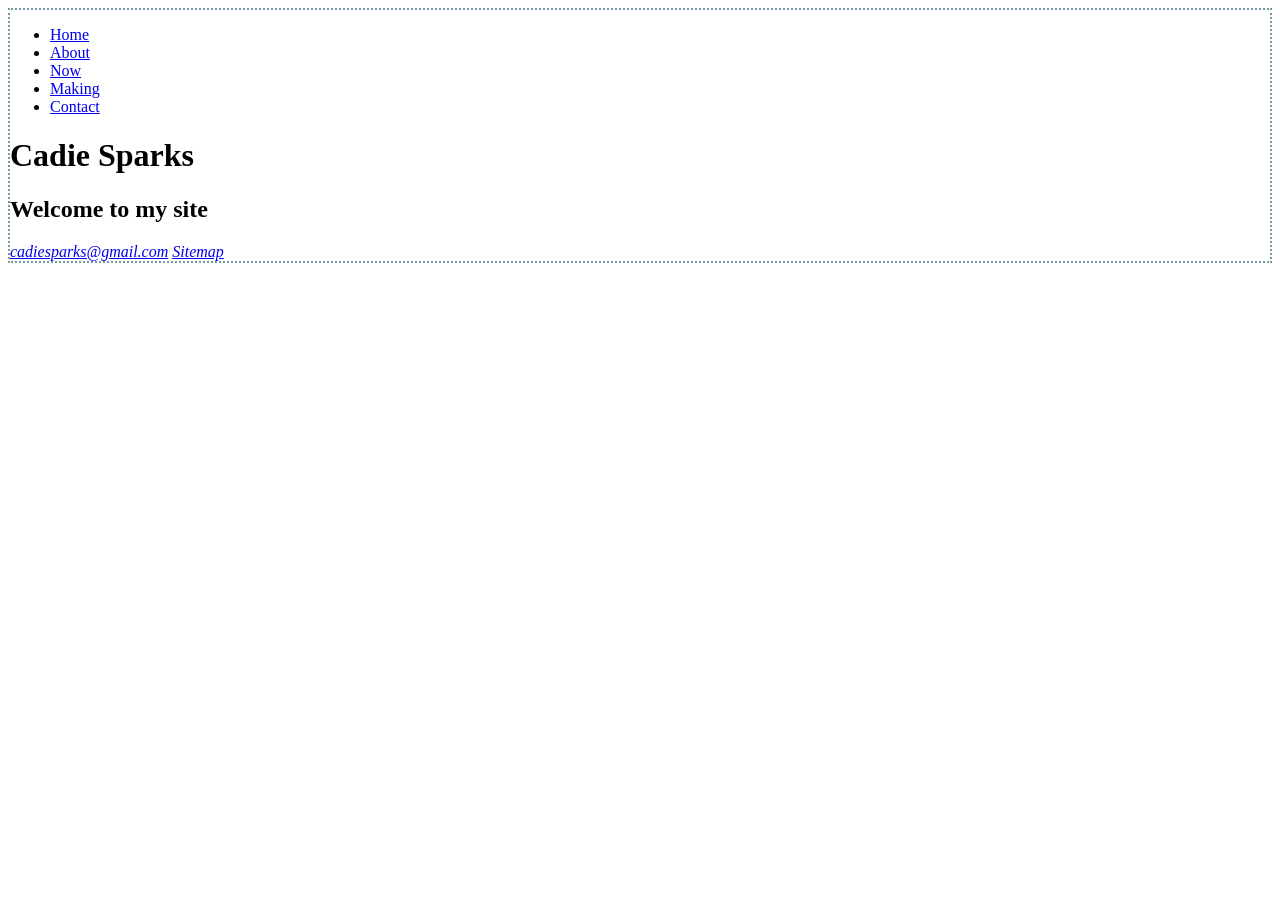
==== index.html @ c6421e4c "Add majority of elements" ====
<!DOCTYPE html>
<html lang="en">
<head>
    <meta charset="UTF-8">
    <title>Cadie on the Web</title>
    <meta name="viewport" content="width=device-width, initial-scale=1.0">
    <link rel="stylesheet" href="eventual.css">
    <noscript>Whoops your JavaScript is off! But no worries, this site works on just HTML.</noscript>
    <style>
        body {border: 2px dotted rgb(115, 155, 164);}
    </style>
</head>
<body>
    <header>
        <nav>
            <ul>
                <li><a href="index.html">Home</a></li>
                <li><a href="about.html">About</a></li>
                <li><a href="now.html">Now</a></li>
                <li><a href="making.html">Making</a></li>
                <li><a href="contact.html">Contact</a></li>
            </ul>
        </nav>
    </header>
    <main>
        <h1>Cadie Sparks</h1>
        <h2>Welcome to my site</h2>
    </main>
    <footer>
        <footer>
        <address>
            <a href="mailto:cadiesparks@gmail.com">cadiesparks@gmail.com</a>
            <a href="sitemap.html">Sitemap</a>
        </address>
    </footer>
    </footer>
</body>
</html>
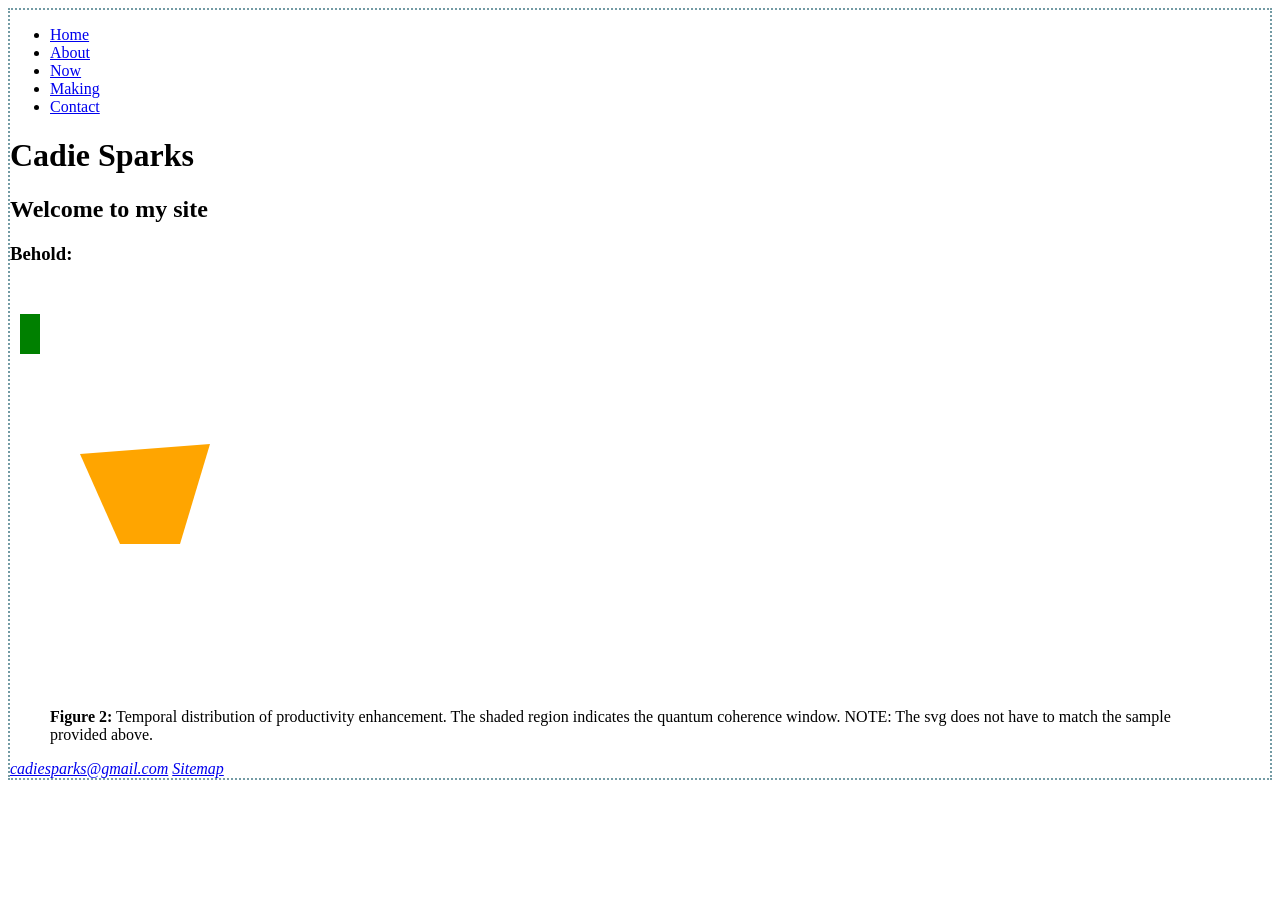
==== commit 287079cd: "Add remaining elements" ====
--- a/index.html
+++ b/index.html
@@ -9,6 +9,14 @@
     <style>
         body {border: 2px dotted rgb(115, 155, 164);}
     </style>
+    <script>
+        window.addEventListener('load', function() {
+            let canvas = document.getElementById('canvas');
+            let context = canvas.getContext('2d');
+            context.fillStyle = 'green';
+            context.fillRect(10, 30, 20, 40);
+        })
+    </script>
 </head>
 <body>
     <header>
@@ -25,6 +33,16 @@
     <main>
         <h1>Cadie Sparks</h1>
         <h2>Welcome to my site</h2>
+        <h3>Behold:</h3>
+        <canvas id="canvas" width="100" height="100">
+            <strong>Canvas Supporting Browser Required</strong>
+        </canvas>
+        <figure>
+            <svg width="200" height="300">
+                <polygon points="30,50 70,140 130,140 160,40" fill="orange"></polygon>
+            </svg>
+            <figcaption><strong>Figure 2:</strong> Temporal distribution of productivity enhancement. The shaded region indicates the quantum coherence window. NOTE: The svg does not have to match the sample provided above.</figcaption>
+        </figure>
     </main>
     <footer>
         <footer>
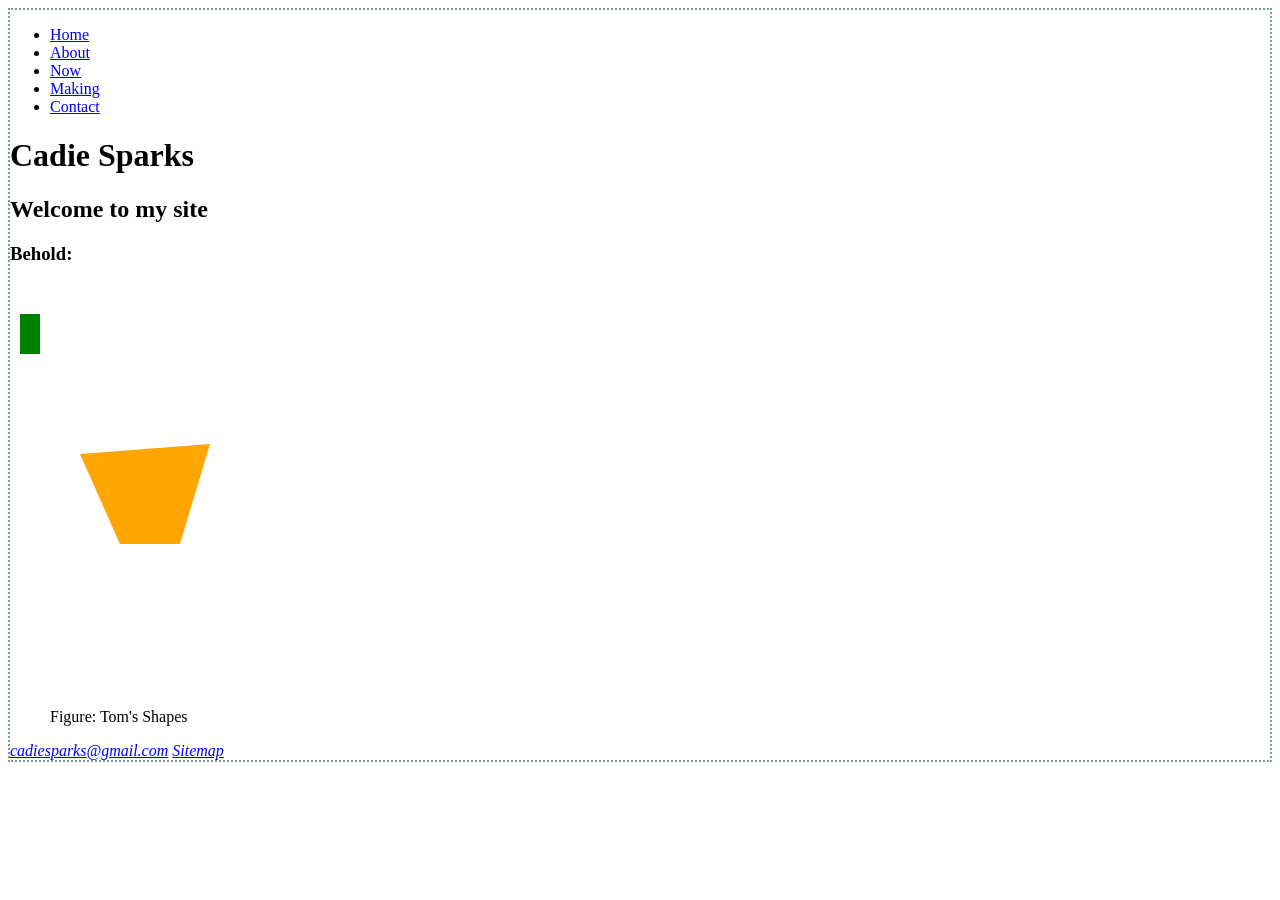
==== commit c69f0286: "Add custom hello-world element" ====
--- a/index.html
+++ b/index.html
@@ -16,6 +16,14 @@
             context.fillStyle = 'green';
             context.fillRect(10, 30, 20, 40);
         })
+    </script>
+    <script>
+        class HelloWorld extends HTMLElement {
+            connectedCallback() {
+                console.log("Hello World!");
+            }
+        }
+        customElements.define("hello-world", HelloWorld);
     </script>
 </head>
 <body>
@@ -41,16 +49,15 @@
             <svg width="200" height="300">
                 <polygon points="30,50 70,140 130,140 160,40" fill="orange"></polygon>
             </svg>
-            <figcaption><strong>Figure 2:</strong> Temporal distribution of productivity enhancement. The shaded region indicates the quantum coherence window. NOTE: The svg does not have to match the sample provided above.</figcaption>
+            <figcaption>Figure: Tom's Shapes</figcaption>
         </figure>
+        <hello-world></hello-world>
     </main>
     <footer>
-        <footer>
         <address>
             <a href="mailto:cadiesparks@gmail.com">cadiesparks@gmail.com</a>
             <a href="sitemap.html">Sitemap</a>
         </address>
     </footer>
-    </footer>
 </body>
 </html>
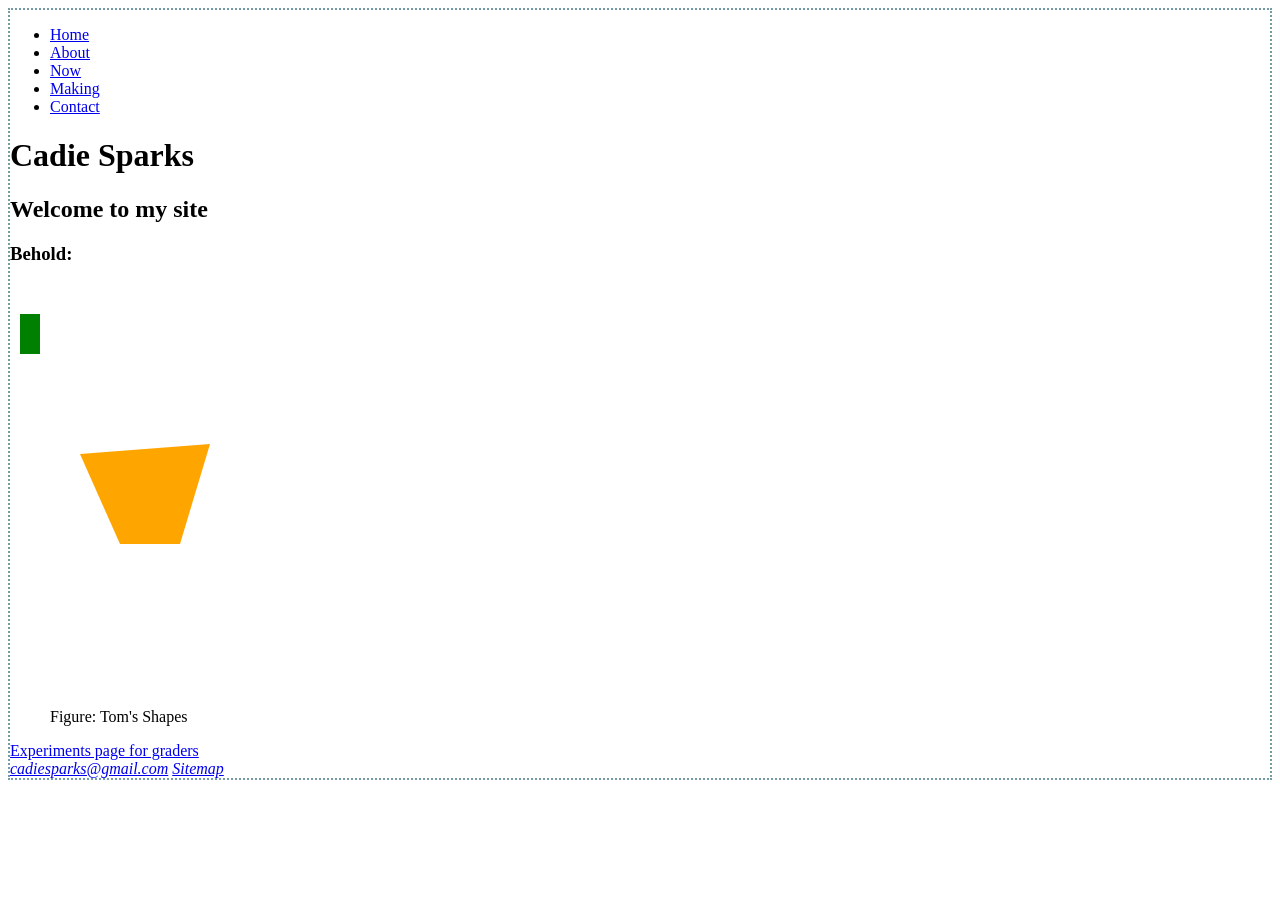
==== commit 8c7db92c: "Fix noscript HTML validation error" ====
--- a/index.html
+++ b/index.html
@@ -5,7 +5,6 @@
     <title>Cadie on the Web</title>
     <meta name="viewport" content="width=device-width, initial-scale=1.0">
     <link rel="stylesheet" href="eventual.css">
-    <noscript>Whoops your JavaScript is off! But no worries, this site works on just HTML.</noscript>
     <style>
         body {border: 2px dotted rgb(115, 155, 164);}
     </style>
@@ -27,6 +26,9 @@
     </script>
 </head>
 <body>
+    <noscript>
+        <p>Whoops your JavaScript is off! But no worries, this site works on just HTML.</p>
+    </noscript>
     <header>
         <nav>
             <ul>
@@ -52,6 +54,7 @@
             <figcaption>Figure: Tom's Shapes</figcaption>
         </figure>
         <hello-world></hello-world>
+        <a href="experiments.html">Experiments page for graders</a>
     </main>
     <footer>
         <address>
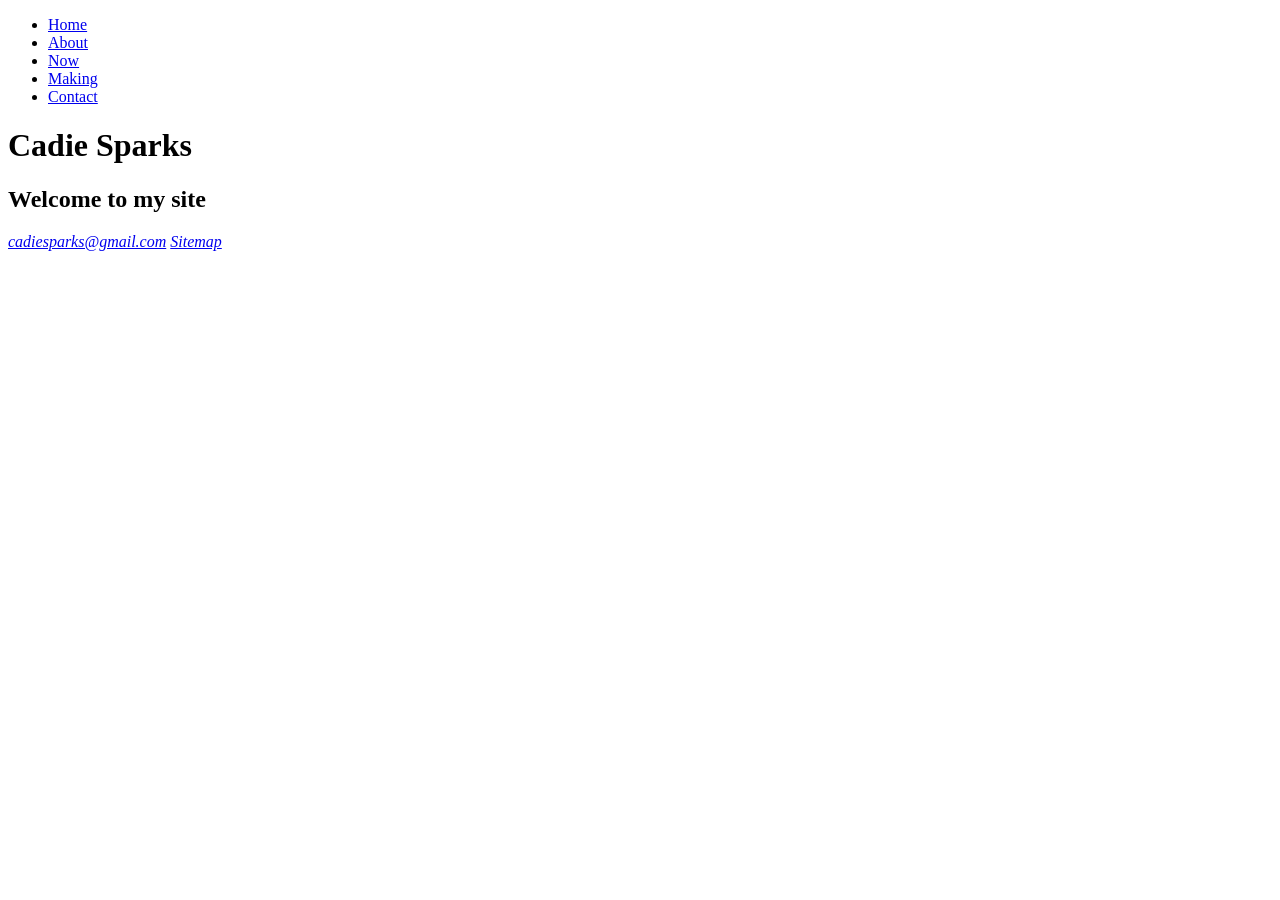
==== commit 5b9a8952: "Remove demonstration elements from the homepage" ====
--- a/index.html
+++ b/index.html
@@ -4,31 +4,8 @@
     <meta charset="UTF-8">
     <title>Cadie on the Web</title>
     <meta name="viewport" content="width=device-width, initial-scale=1.0">
-    <link rel="stylesheet" href="eventual.css">
-    <style>
-        body {border: 2px dotted rgb(115, 155, 164);}
-    </style>
-    <script>
-        window.addEventListener('load', function() {
-            let canvas = document.getElementById('canvas');
-            let context = canvas.getContext('2d');
-            context.fillStyle = 'green';
-            context.fillRect(10, 30, 20, 40);
-        })
-    </script>
-    <script>
-        class HelloWorld extends HTMLElement {
-            connectedCallback() {
-                console.log("Hello World!");
-            }
-        }
-        customElements.define("hello-world", HelloWorld);
-    </script>
 </head>
 <body>
-    <noscript>
-        <p>Whoops your JavaScript is off! But no worries, this site works on just HTML.</p>
-    </noscript>
     <header>
         <nav>
             <ul>
@@ -43,18 +20,6 @@
     <main>
         <h1>Cadie Sparks</h1>
         <h2>Welcome to my site</h2>
-        <h3>Behold:</h3>
-        <canvas id="canvas" width="100" height="100">
-            <strong>Canvas Supporting Browser Required</strong>
-        </canvas>
-        <figure>
-            <svg width="200" height="300">
-                <polygon points="30,50 70,140 130,140 160,40" fill="orange"></polygon>
-            </svg>
-            <figcaption>Figure: Tom's Shapes</figcaption>
-        </figure>
-        <hello-world></hello-world>
-        <a href="experiments.html">Experiments page for graders</a>
     </main>
     <footer>
         <address>
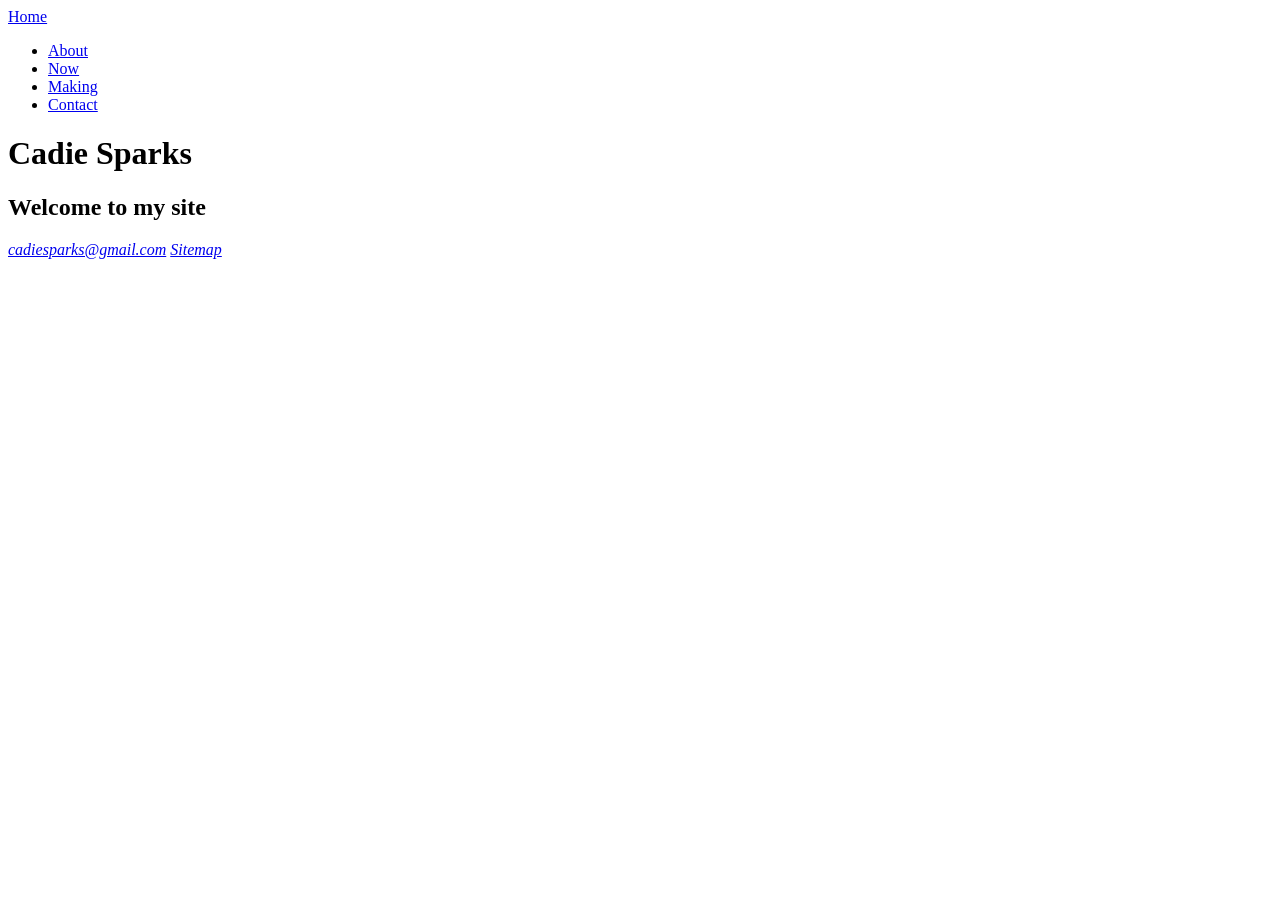
==== commit 81fafa78: "Update header to separate home link from nav tabs" ====
--- a/index.html
+++ b/index.html
@@ -7,9 +7,9 @@
 </head>
 <body>
     <header>
+        <a href="/" rel="home">Home</a>
         <nav>
             <ul>
-                <li><a href="index.html">Home</a></li>
                 <li><a href="about.html">About</a></li>
                 <li><a href="now.html">Now</a></li>
                 <li><a href="making.html">Making</a></li>
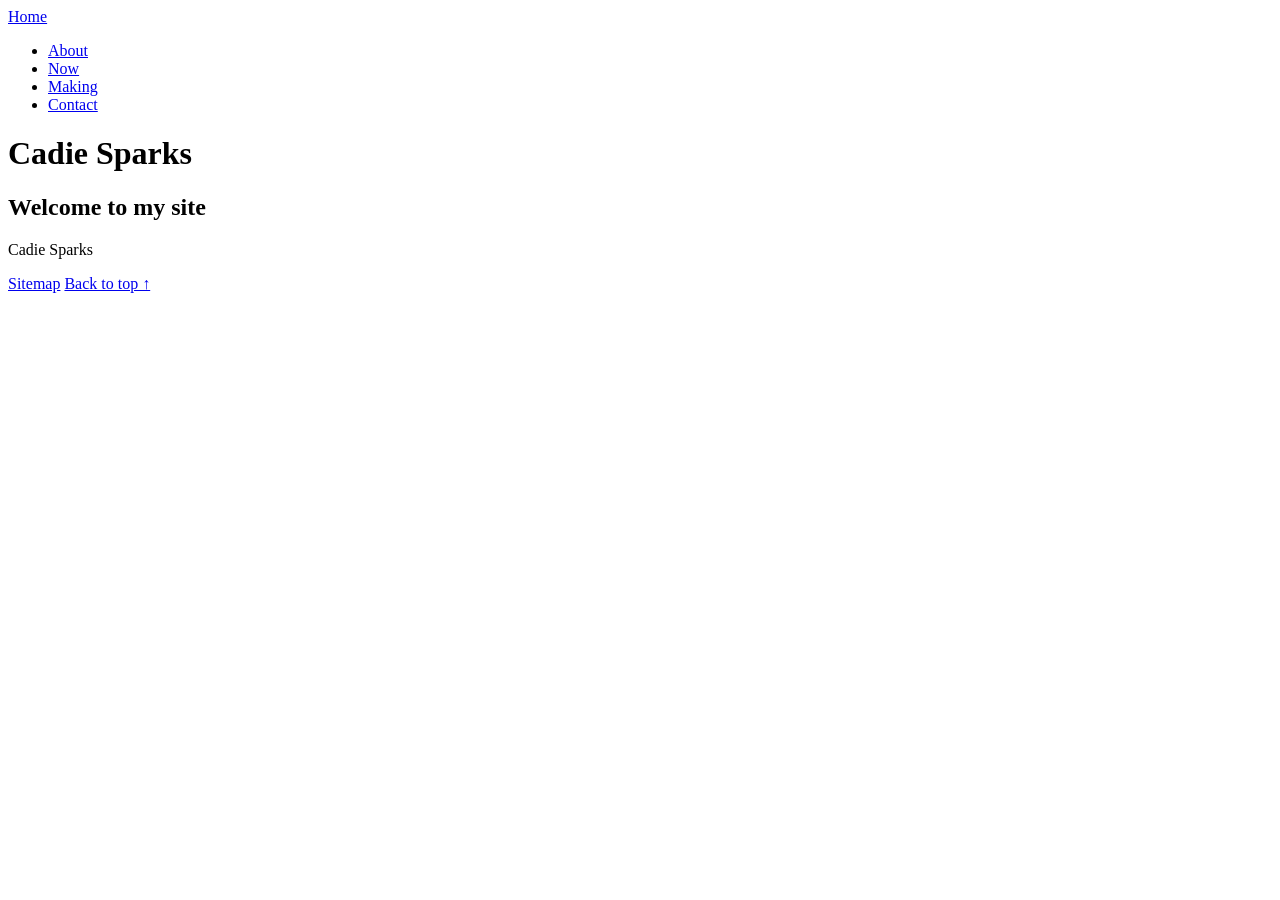
==== commit f896f53a: "Update footer to have name instead of email, and include back to top link" ====
--- a/index.html
+++ b/index.html
@@ -22,10 +22,9 @@
         <h2>Welcome to my site</h2>
     </main>
     <footer>
-        <address>
-            <a href="mailto:cadiesparks@gmail.com">cadiesparks@gmail.com</a>
-            <a href="sitemap.html">Sitemap</a>
-        </address>
+        <p>Cadie Sparks</p>
+        <a href="sitemap.html">Sitemap</a>
+        <a href="#main">Back to top &UpArrow;</a>
     </footer>
 </body>
 </html>
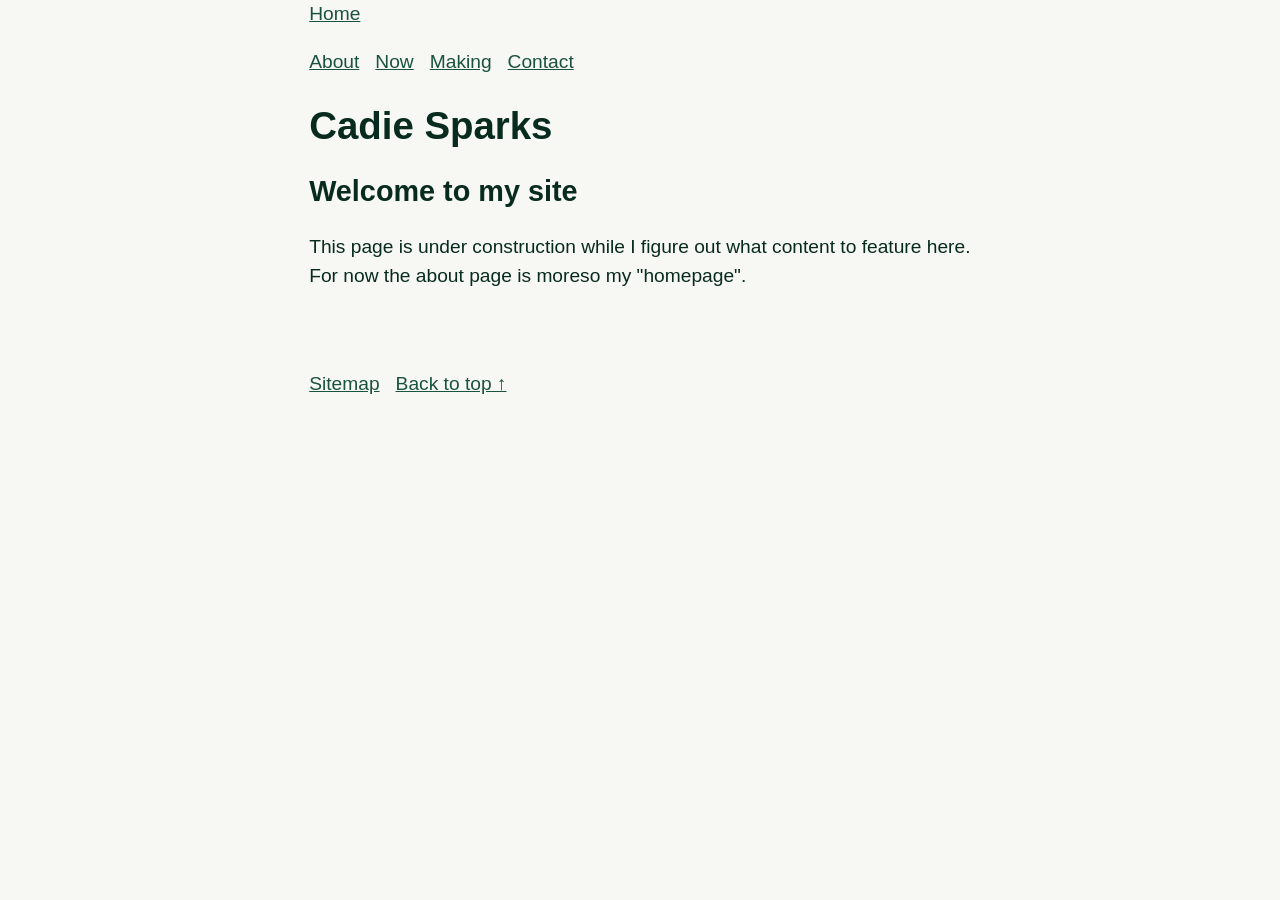
==== commit 0fd59284: "Update footer content and add global.css" ====
--- a/index.html
+++ b/index.html
@@ -4,6 +4,7 @@
     <meta charset="UTF-8">
     <title>Cadie on the Web</title>
     <meta name="viewport" content="width=device-width, initial-scale=1.0">
+    <link rel="stylesheet" href="assets/styles/global.css">
 </head>
 <body>
     <header>
@@ -20,11 +21,15 @@
     <main>
         <h1>Cadie Sparks</h1>
         <h2>Welcome to my site</h2>
+        <p>This page is under construction while I figure out what content to feature here. For now the about page is moreso my "homepage".</p>
     </main>
     <footer>
-        <p>Cadie Sparks</p>
-        <a href="sitemap.html">Sitemap</a>
-        <a href="#main">Back to top &UpArrow;</a>
+        <nav>
+            <ul>
+                <li><a href="sitemap.html">Sitemap</a></li>
+                <li><a href="#main">Back to top &UpArrow;</a></li>
+            </ul>
+        </nav>
     </footer>
 </body>
 </html>
--- a/assets/styles/global.css
+++ b/assets/styles/global.css
@@ -0,0 +1,82 @@
+@layer reset, base, layout;
+
+@layer reset {
+  *, *::before, *::after { box-sizing: border-box; }
+  body { margin: 0; }
+}
+
+@layer base {
+  :root {
+    color-scheme: light dark;
+    --text: hsl(160, 69%, 10%);
+    --surface: hsl(60, 22%, 96%);
+    --accent-dark: hsl(160, 53%, 21%);
+    --accent-light: hsla(161, 21%, 64%, 0.5);
+    --accent-two-dark: hsl(25, 77%, 10%);
+    --accent-two-light: hsla(25, 43%, 65%, 0.4);
+    --space: 1rem;
+    --measure: 65ch;
+    --footer-margin: 5rem;
+  }
+
+  body {
+    font: 1.2rem/1.5 "avenir next", sans-serif;
+    color: var(--text);
+    background: var(--surface);
+  }
+
+  :is(h1, h2) { line-height: 1.2; text-wrap: balance; }
+  a { color: var(--accent-dark); }
+
+  blockquote {
+    margin-inline: 0;
+    padding-inline-start: var(--space);
+    border-inline-start: 0.25em solid var(--accent-dark);
+  }
+}
+
+@layer layout {
+  /* */
+  body > :is(header, main, footer) {
+    max-inline-size: var(--measure);
+    margin-inline: auto;
+    padding-inline: var(--space);
+  }
+
+  /* */
+  header nav ul {
+    display: flex;
+    flex-wrap: wrap;
+    gap: var(--space);
+    padding: 0;
+    list-style: none;
+  }
+
+  a:hover {
+    color: var(--accent-two-dark);
+    background-color: var(--accent-light);
+  }
+
+  a:focus {
+    color: var(--accent-two-dark);
+    background-color: var(--accent-light);
+  }
+
+  footer {
+    margin-block-start: var(--footer-margin);
+  }
+
+  footer nav ul {
+    display: flex;
+    flex-wrap: wrap;
+    gap: var(--space);
+    padding: 0;
+    list-style: none;
+  }
+}
+
+@media (prefers-reduced-motion: no-preference) {
+  @layer base {
+    a { transition: color 0.2s; }
+  }
+}
